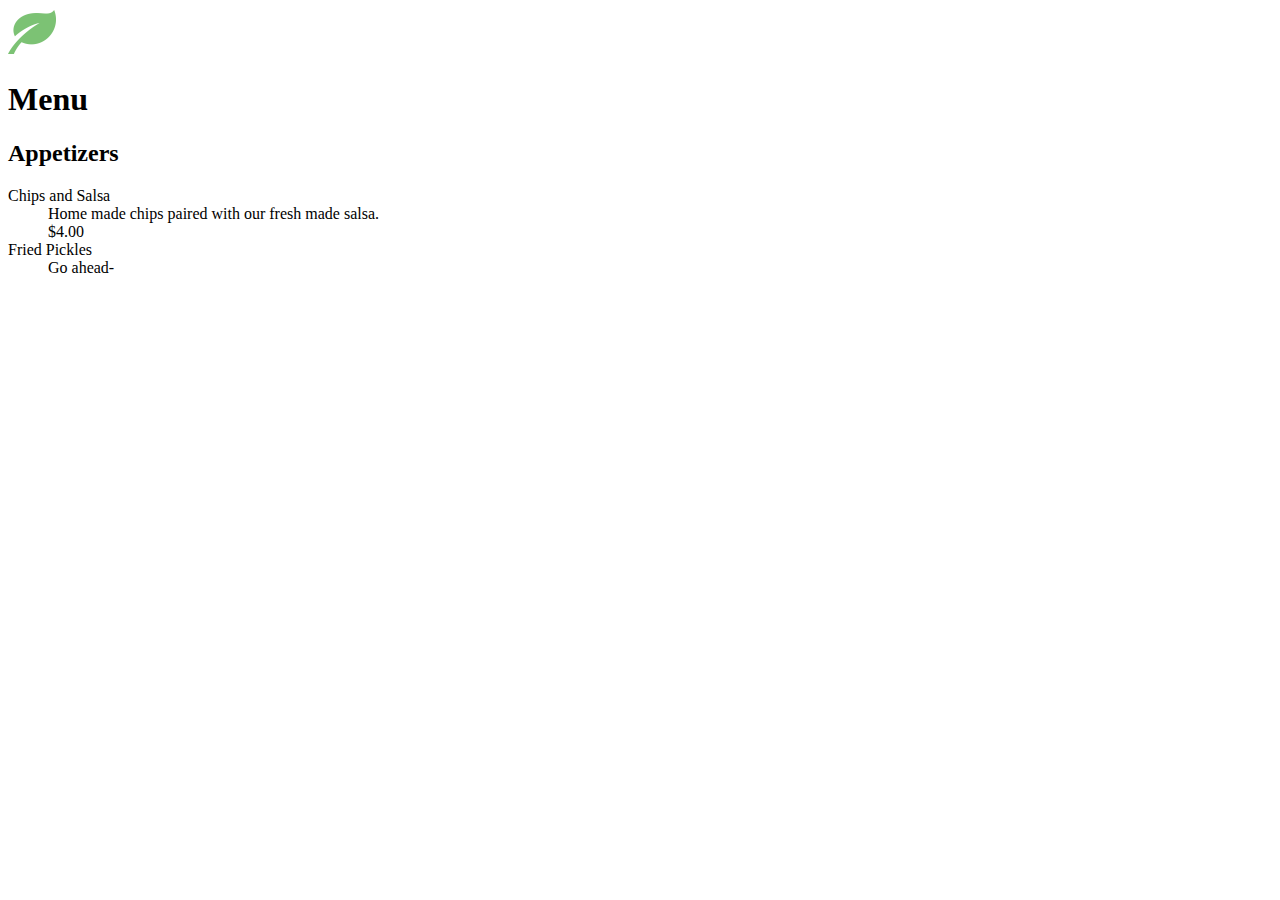
==== menu.html @ 56b982d8 "pt1" ====
<!DOCTYPE html>
<html lang="en">
<head>
    <meta charset="UTF-8">
    <meta http-equiv="X-UA-Compatible" content="IE=edge">
    <meta name="viewport" content="width=device-width, initial-scale=1.0">
    <title>Menu</title>
</head>
<body>
<div id="leaf">
    <img src="images/leaf.png" alt="leaf">
</div>
<header>
    <h1>Menu</h1>
</header>
<section id="apps">
<h2>Appetizers</h2>
<dl>
    <dt>Chips and Salsa</dt>
    <dd>Home made chips paired with our fresh made salsa.
        <br>$4.00
    </dd>
    <dt>Fried Pickles</dt>
    <dd>Go ahead-</dd>
</dl>
</section>
</body>
</html>
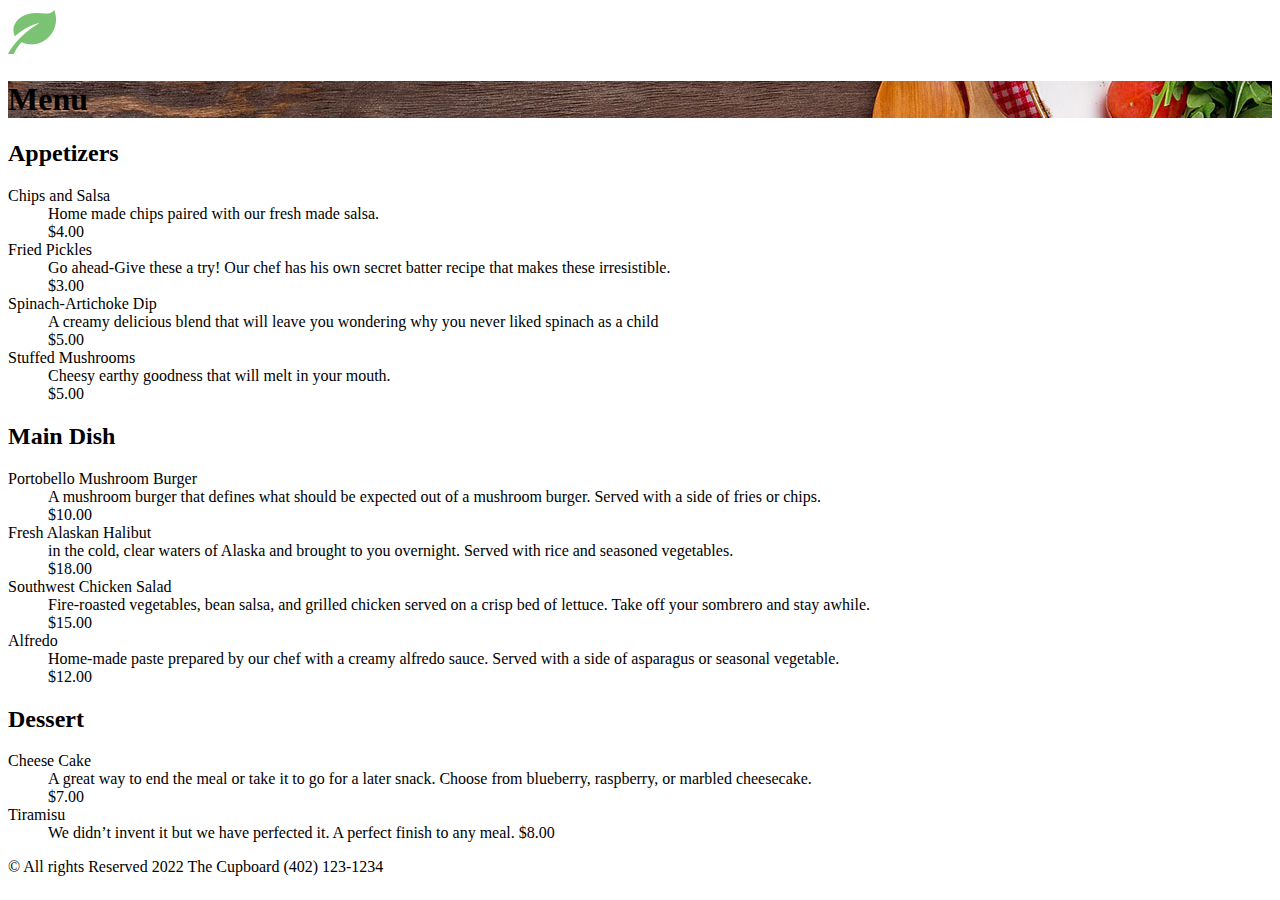
==== commit 9df34d4c: "pt 2" ====
--- a/menu.html
+++ b/menu.html
@@ -4,13 +4,14 @@
     <meta charset="UTF-8">
     <meta http-equiv="X-UA-Compatible" content="IE=edge">
     <meta name="viewport" content="width=device-width, initial-scale=1.0">
+    <link rel="stylesheet" href="menu.css">
     <title>Menu</title>
 </head>
 <body>
 <div id="leaf">
     <img src="images/leaf.png" alt="leaf">
 </div>
-<header>
+<header id="head">
     <h1>Menu</h1>
 </header>
 <section id="apps">
@@ -21,7 +22,56 @@
         <br>$4.00
     </dd>
     <dt>Fried Pickles</dt>
-    <dd>Go ahead-</dd>
+    <dd>Go ahead-Give these a try! Our chef has his own secret batter recipe that makes these irresistible.
+        <br>$3.00
+    </dd>
+        
+    <dt> Spinach-Artichoke Dip</dt>
+       <dd> A creamy delicious blend that will leave you wondering why you never liked spinach as a child
+        <br>$5.00</dd>
+    </dd>
+       <dt>Stuffed Mushrooms</dt>
+       <dd> Cheesy earthy goodness that will melt in your mouth.
+        <br>$5.00</dd>
+</dl>
+</section>
+<section id="main dish">
+<h2>Main Dish</h2>
+<dl>
+        
+       <dt>Portobello Mushroom Burger</dt>
+       <dd> A mushroom burger that defines what should be expected out of a mushroom burger. Served with a side of fries or chips.
+        <br>$10.00</dd>
+        
+        <dt>Fresh Alaskan Halibut</dt>
+        <dd> in the cold, clear waters of Alaska and brought to you overnight. Served with rice and seasoned vegetables.
+       <br>$18.00</dd>
+        
+    <dt>Southwest Chicken Salad</dt>
+    <dd>Fire-roasted vegetables, bean salsa, and grilled chicken served on a crisp bed of lettuce. Take off your sombrero and stay awhile. 
+        <br>$15.00</dd>
+        
+    <dt>Alfredo</dt>
+    <dd>Home-made paste prepared by our chef with a creamy alfredo sauce. Served with a side of asparagus or seasonal vegetable.
+        <br>$12.00</dd>
+</dl>       
+</section>  
+<section id="dessert">      
+        <h2>Dessert</h2>
+       <dl> 
+        <dt>Cheese Cake</dt>
+       <dd> A great way to end the meal or take it to go for a later snack. Choose from blueberry, raspberry, or marbled cheesecake.  
+        <br>$7.00</dd>
+        
+        <dt>Tiramisu</dt>
+        <dd>We didn’t invent it but we have perfected it. A perfect finish to any meal.  
+        $8.00</dd>
+       </dl>
+</section>
+        <footer>
+        © All rights Reserved  2022
+        The Cupboard  (402) 123-1234 
+        </footer>
 </dl>
 </section>
 </body>
--- a/menu.css
+++ b/menu.css
@@ -0,0 +1,3 @@
+header {
+    background-image: url(./images/banner.jpg);
+}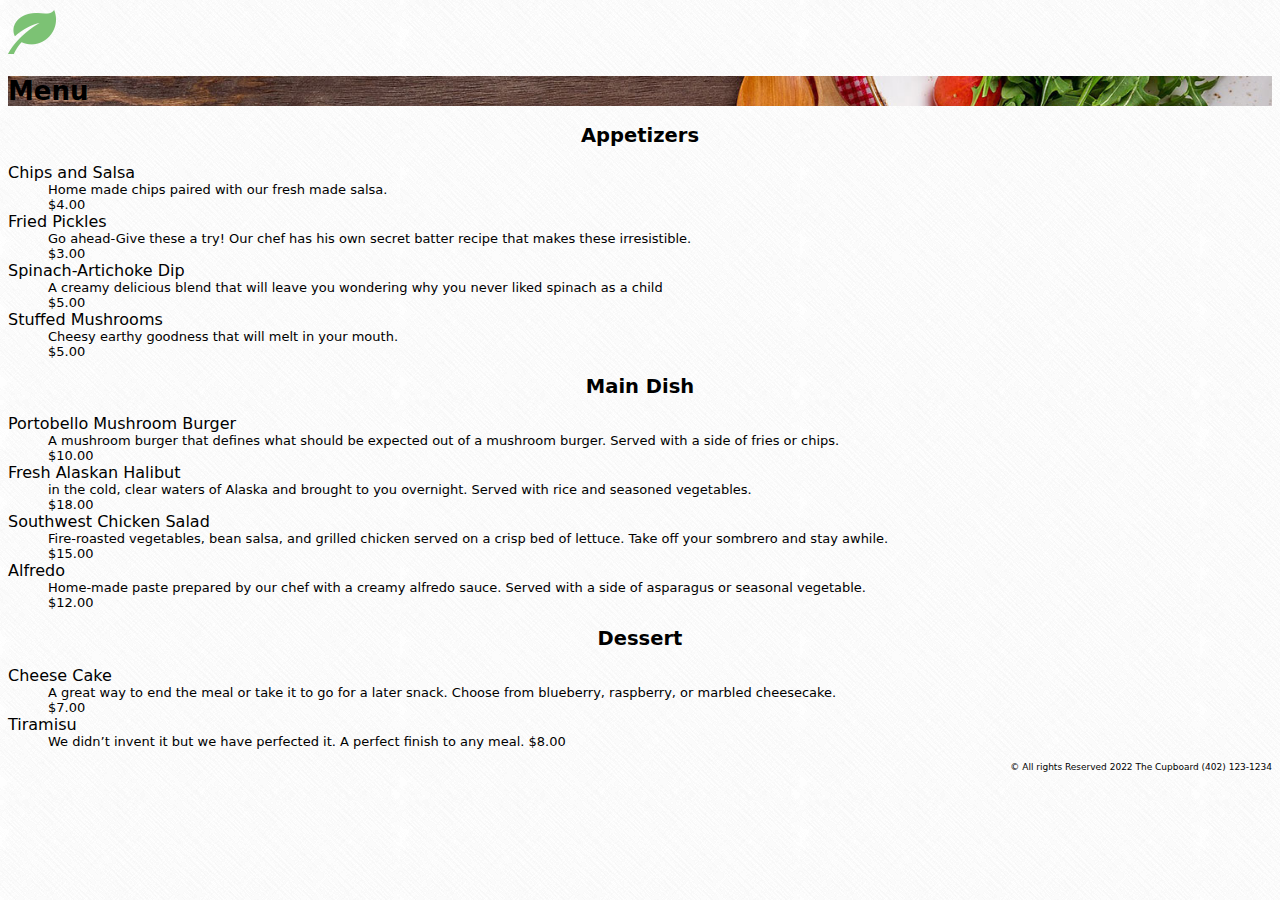
==== commit 13b3070f: "pt 3" ====
--- a/menu.html
+++ b/menu.html
@@ -8,9 +8,9 @@
     <title>Menu</title>
 </head>
 <body>
-<div id="leaf">
-    <img src="images/leaf.png" alt="leaf">
-</div>
+    <div id="leaf">
+        <img src="images/leaf.png" alt="leaf">
+    </div>
 <header id="head">
     <h1>Menu</h1>
 </header>
--- a/menu.css
+++ b/menu.css
@@ -1,3 +1,24 @@
 header {
-    background-image: url(./images/banner.jpg);
+    background-image: url(./images/banner.jpg); 
+    background-repeat: no-repeat;
+    width: 100%;
+    padding-top: 0ch;
+    padding-bottom: 0ch;
+    background-size: cover;
+}
+h2 {
+    text-align: center;
+}
+footer{
+    text-align: right;
+    font-size: xx-small;
+
+}
+body{
+    font-size: small;
+    font-family: system-ui, -apple-system, BlinkMacSystemFont, 'Segoe UI', Roboto, Oxygen, Ubuntu, Cantarell, 'Open Sans', 'Helvetica Neue', sans-serif;
+    background-image: url(./images/background.png);
+}
+dt{
+    font-size: medium;
 }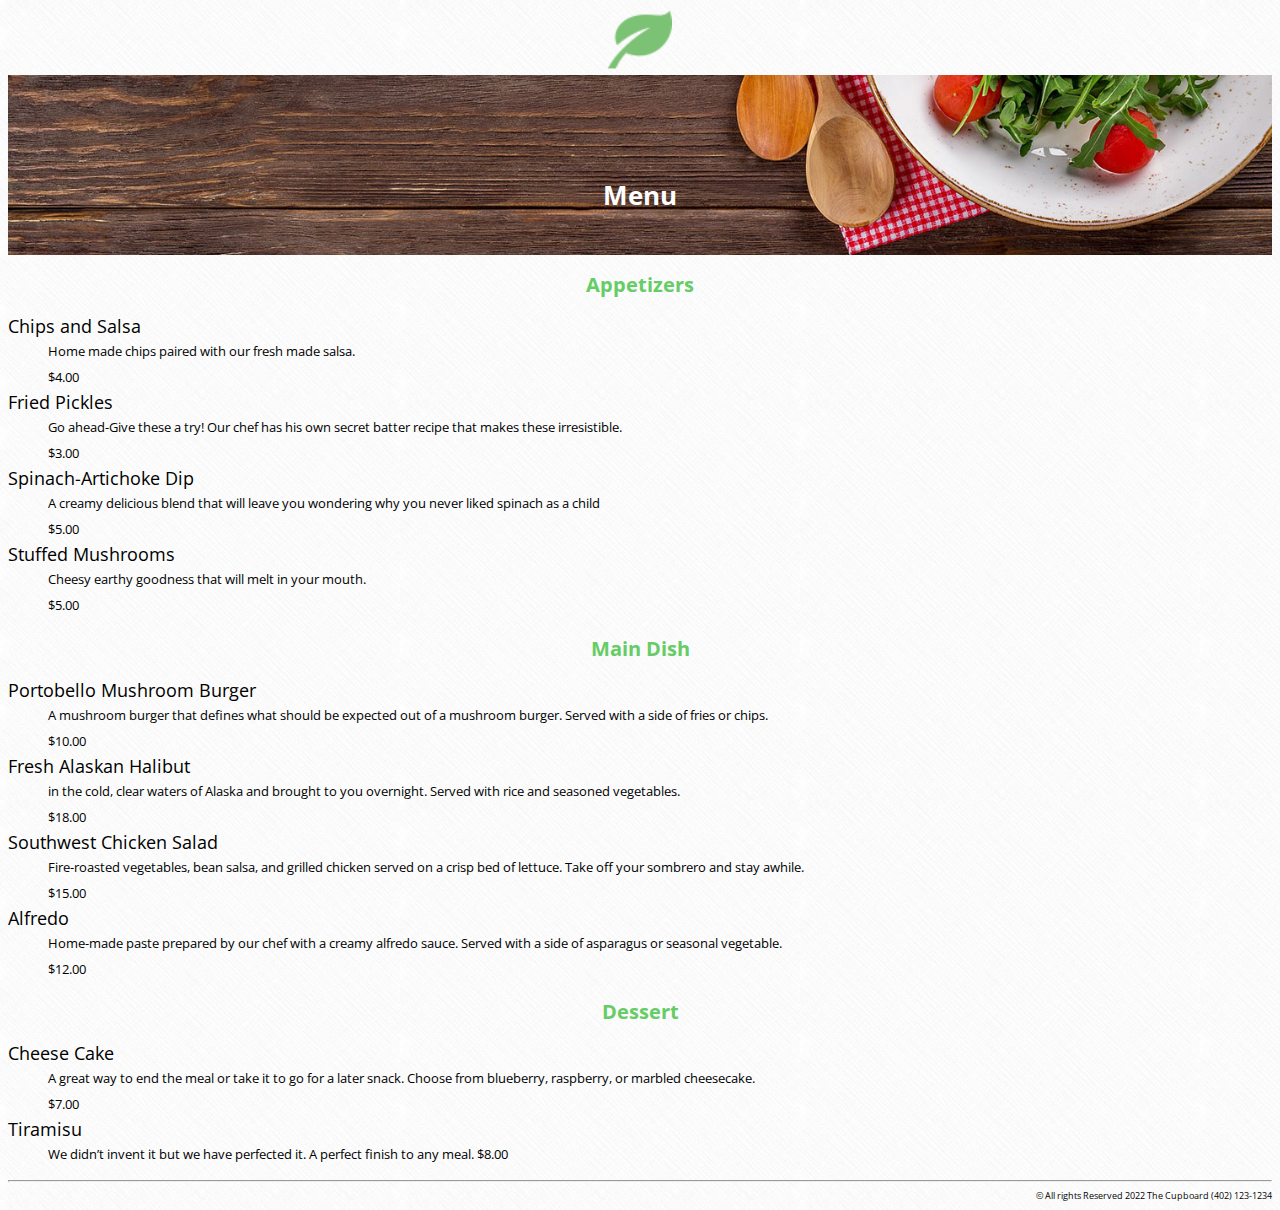
==== commit acb53514: "finished for now" ====
--- a/menu.html
+++ b/menu.html
@@ -1,6 +1,10 @@
 <!DOCTYPE html>
 <html lang="en">
 <head>
+    <link rel="preconnect" href="https://fonts.googleapis.com">
+<link rel="preconnect" href="https://fonts.gstatic.com" crossorigin>
+<link href="https://fonts.googleapis.com/css2?family=Open+Sans:wght@300;400&display=swap" rel="stylesheet">
+
     <meta charset="UTF-8">
     <meta http-equiv="X-UA-Compatible" content="IE=edge">
     <meta name="viewport" content="width=device-width, initial-scale=1.0">
@@ -68,6 +72,7 @@
         $8.00</dd>
        </dl>
 </section>
+<hr>
         <footer>
         © All rights Reserved  2022
         The Cupboard  (402) 123-1234 
--- a/menu.css
+++ b/menu.css
@@ -2,12 +2,24 @@
     background-image: url(./images/banner.jpg); 
     background-repeat: no-repeat;
     width: 100%;
-    padding-top: 0ch;
-    padding-bottom: 0ch;
+    padding-top: 84px;
+    padding-bottom: 25px;
     background-size: cover;
+    text-align: center;
+}
+#leaf{
+    text-align: center;
+    
+}
+#leaf img{
+    width: 5%;
+}
+h1 {
+color: white;
 }
 h2 {
     text-align: center;
+    color: #66cc66;
 }
 footer{
     text-align: right;
@@ -16,9 +28,16 @@
 }
 body{
     font-size: small;
-    font-family: system-ui, -apple-system, BlinkMacSystemFont, 'Segoe UI', Roboto, Oxygen, Ubuntu, Cantarell, 'Open Sans', 'Helvetica Neue', sans-serif;
+    font-family: 'Open Sans', sans-serif;
     background-image: url(./images/background.png);
 }
 dt{
     font-size: medium;
+}
+dd {
+font-size: small;
+line-height: 2em;
+}
+dt {
+    font-size: large;
 }